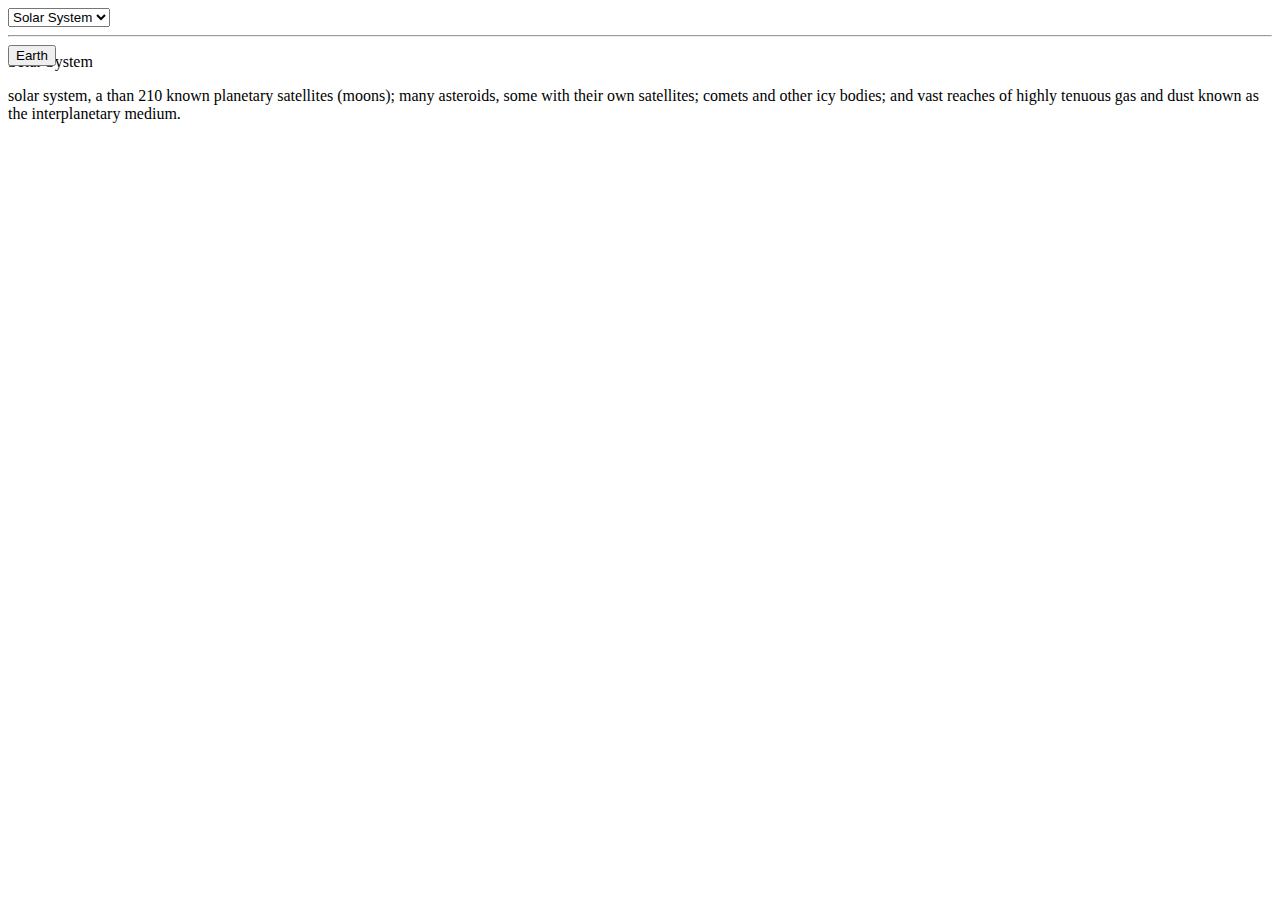
==== main.html @ 8f3afcb7 "Create main.html" ====
<!-- python -m http.server 8000 -->
 <!--c:\Users\Zamira\OneDrive\Документы\site-->
<!DOCTYPE html>
<html >
  <head>
    
    <meta charset="UTF-8" />
    <link rel="preconnect" href="https://fonts.googleapis.com">
    <link rel="preconnect" href="https://fonts.gstatic.com" crossorigin>
    <link href="https://fonts.googleapis.com/css2?family=Bebas+Neue&display=swap" rel="stylesheet">
    <meta name="viewport" content="width=device-width, initial-scale=1.0" />
    <title>Solar System</title>
    <link rel="stylesheet" href="styles.css">
    
  </head>
  <body>
    <header>
      <select id="select">
        <option value="value0">Solar System</option>
        <option value="value1">Asteroids</option>
        <option value="value2" >Satellits</option>
        <option value="value3">About Us</option>
      </select>
    </header>
    <hr >

    <div id="earth" style="position: absolute; color: white; z-index: 10;transition: transform 0.1s ease;">
      <button id="earthbut">Earth</button>
    </div>
    
    <script type="module" crossorigin src="./index.js"></script>
    
    <div class="headtitle">
      <p id="titletext">
        Solar System
      </p>
    </div>

    <div class="info" >
      <p id="infotext">
        solar system, a than 210 known planetary satellites (moons); many asteroids, some with their own satellites; comets and other icy bodies; and vast reaches of highly tenuous gas and dust known as the interplanetary medium.
      </p>
    </div>
  </body>
</html>
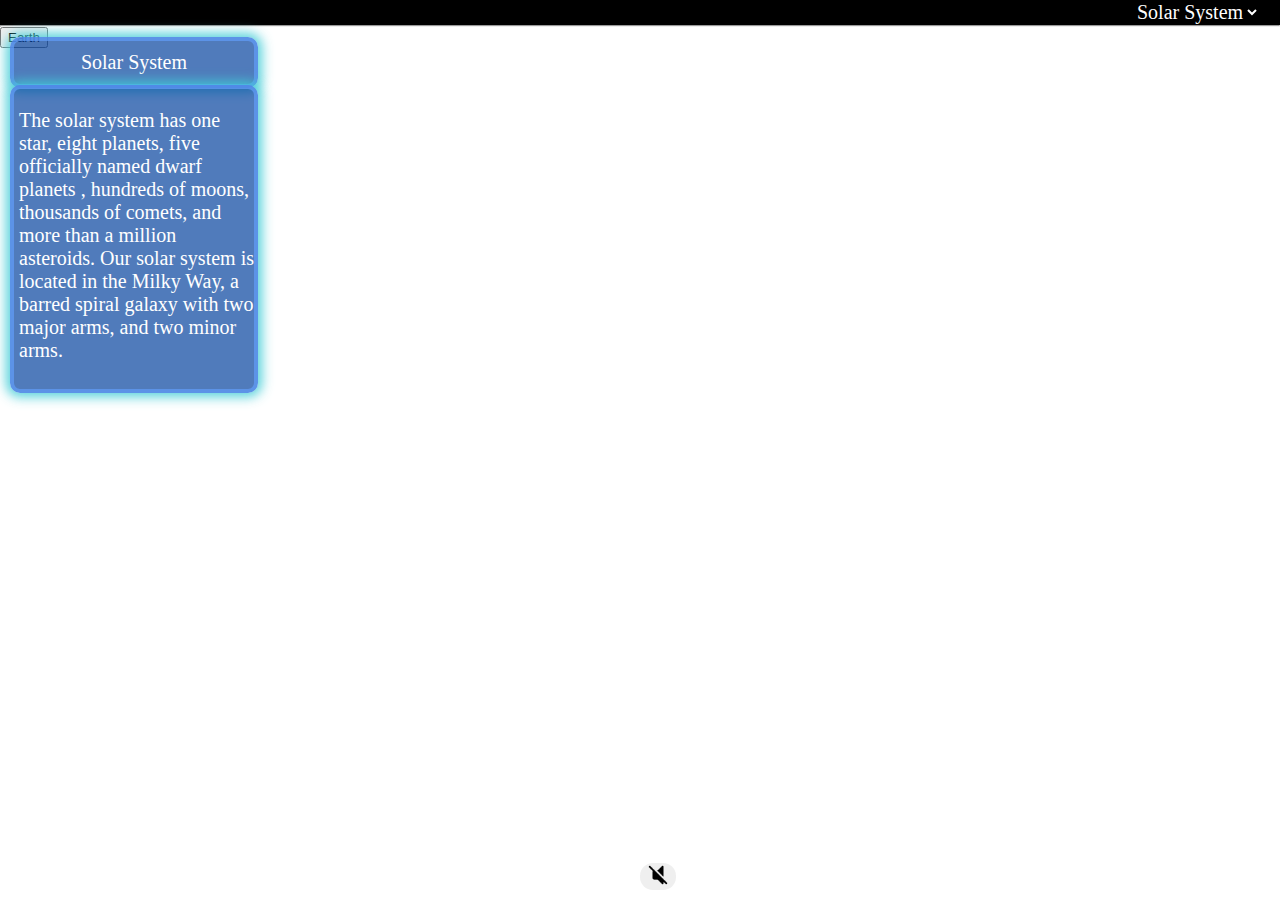
==== commit ac723bb6: "Rename index.html to main.html" ====
--- a/main.html
+++ b/main.html
@@ -13,7 +13,14 @@
     <link rel="stylesheet" href="styles.css">
     
   </head>
+  
+  
   <body>
+    <button id="music-btn">
+      <img id="music-icon" src="no-sound.png" style="width:22px; height: 22px;">
+      
+      </img>
+    </button>
     <header>
       <select id="select">
         <option value="value0">Solar System</option>
@@ -28,7 +35,7 @@
       <button id="earthbut">Earth</button>
     </div>
     
-    <script type="module" crossorigin src="./index.js"></script>
+    <script type="module" crossorigin src="sscode.js"></script>
     
     <div class="headtitle">
       <p id="titletext">
@@ -38,8 +45,12 @@
 
     <div class="info" >
       <p id="infotext">
-        solar system, a than 210 known planetary satellites (moons); many asteroids, some with their own satellites; comets and other icy bodies; and vast reaches of highly tenuous gas and dust known as the interplanetary medium.
+        The solar system has one star, eight planets, five officially named dwarf planets , hundreds of moons, thousands of comets, and more than a million asteroids. Our solar system is located in the Milky Way, a barred spiral galaxy with two major arms, and two minor arms.
       </p>
+    </div>
+    <div id="ear-png" >
+      <img src = "mini-planets/earth.png" >
+      
     </div>
   </body>
 </html>
--- a/styles.css
+++ b/styles.css
@@ -0,0 +1,127 @@
+
+body {
+  margin: 0;
+  overflow-x: hidden;
+
+}
+::-webkit-scrollbar {
+  width: 9px;
+}
+
+::-webkit-scrollbar-thumb {
+  background: #17264e;
+}
+
+/* Handle on hover */
+::-webkit-scrollbar-thumb:hover {
+  background: #2748a1;
+}
+header{
+  font-family: "Bebas Neue", sans-serif;
+  font-weight: 100;
+  font-style: normal;
+  color:white;
+  background-color: black;
+  margin: 0;
+  height: 25px;
+}
+#select{
+  position: absolute;
+  right: 20px;
+  border: 0;
+  background-color: black;
+  font-family: "Alfa Slab One", serif;
+  font-size: 20px;
+  font-style: normal;
+  color:white;
+  outline: 0;
+}
+hr{
+  margin:0;
+}
+.headtitle{
+  text-align: center;
+  width: 240px;
+  position: absolute; 
+  color: rgb(26, 17, 17); 
+  z-index: 10; 
+  left: 0px;
+  background-color: rgba(6, 67, 158, 0.7);
+  margin: 10px;
+  border: 4px solid rgba(96, 156, 247, 0.747);
+  border-radius: 10px;
+
+  /* Свечение вокруг рамки */
+  box-shadow: 0 0 12px 4px rgba(65, 204, 214, 0.884);
+}
+#titletext{
+  margin:10px;
+  font-family: "Alfa Slab One", serif;
+  font-size: 20px;
+  font-style: normal;
+  color:white;
+  
+}
+.info {
+  width: 240px;
+  height: 300px;
+  top: 75px;
+  position: absolute;
+  color: rgb(26, 17, 17);
+  z-index: 10;
+  left: 0px;
+  background-color: rgba(6, 67, 158, 0.7);
+  margin: 10px;
+  
+  /* Здесь задаем полное описание для рамки */
+  border: 4px solid rgba(96, 156, 247, 0.747);
+  border-radius: 10px;
+
+  /* Свечение вокруг рамки */
+  box-shadow: 0 0 12px 4px rgba(65, 204, 214, 0.884);
+}
+#infotext{
+  margin-left: 5px;
+  color: white;
+  font-family: "Alfa Slab One", serif;
+  font-size: 20px;
+  
+}
+
+#music-btn{
+  position:absolute;
+  bottom: 10px;
+  left: 50%; 
+   
+  width:36px; 
+  height: 42; 
+  border: none; 
+  border-radius: 13px; 
+  
+}
+@keyframes myanimation {
+  from {
+    transform: rotate(0deg);
+  }
+
+  to {
+    transform: rotate(360deg);
+  }
+}
+
+#ear-png {
+  position: absolute;
+  
+  width: 500px;
+  height: 500px;
+  left: 1100px;
+  bottom: 70px;
+  visibility:hidden;
+  transform-origin: center; /* Установить точку вращения в центр элемента */
+  animation: myanimation 10s linear infinite;
+}
+#ear-png img {
+  width: 100%; /* Масштабирование изображения */
+  height: auto; /* Сохраняем пропорции */
+  display: block;
+}
